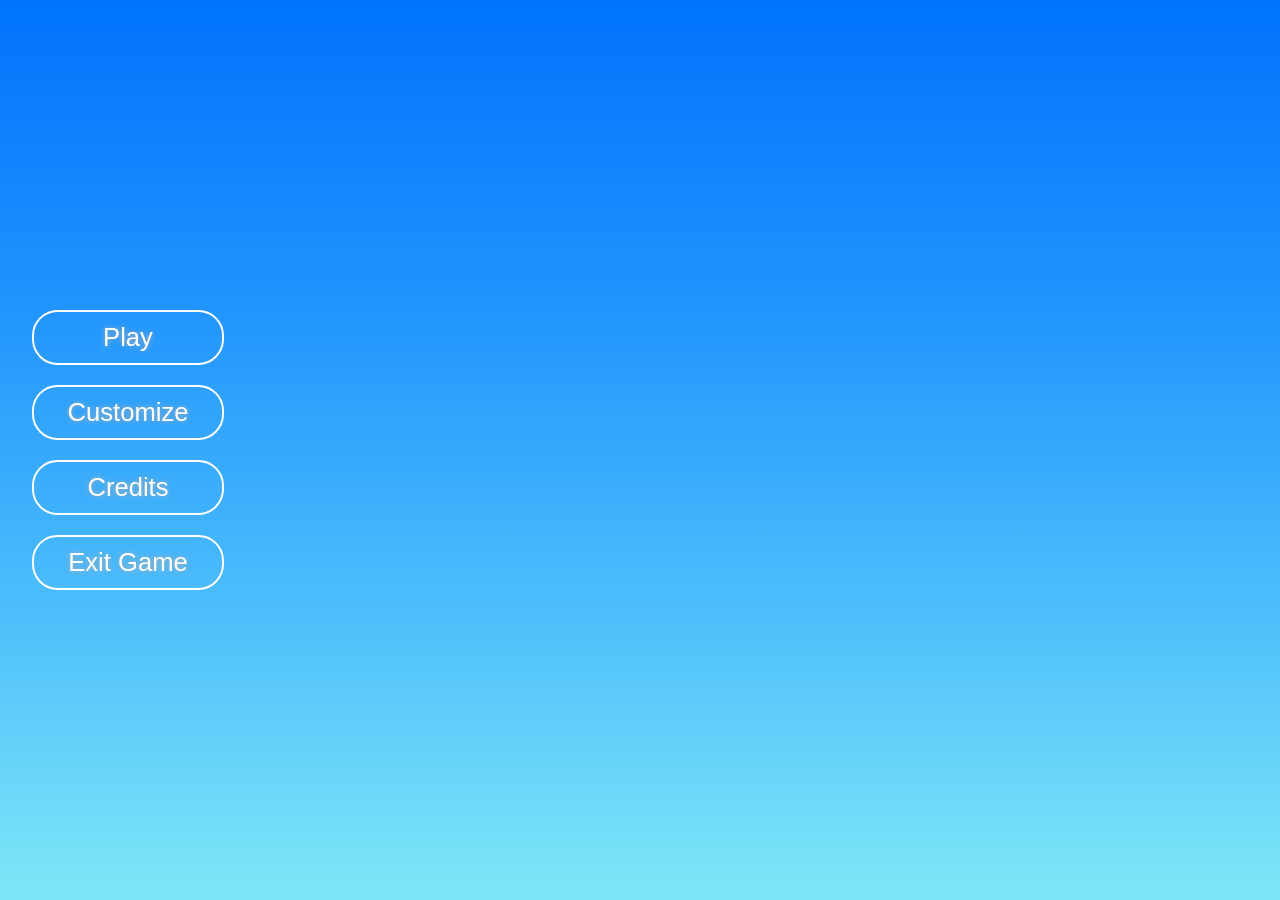
==== html/index.html @ e6a06aef "added a start to you died and fixed bugs" ====
<!DOCTYPE html>
<html lang="en">
<head>
  <meta charset="UTF-8">
  <meta name="viewport" content="width=device-width, initial-scale=1.0">
  <title id="main-title">home</title>
  <link rel="stylesheet" href="../css/index.css">
</head>

<body id="background" class="background-home">
  <div id="buttons" class="center">
    <ul>
      <li><a href="#home"><button id="back" class="menubuttons hide">back</button></a></li>
      <li><a href="#play"><button id="play" class="menubuttons play">Play</button></a></li>
      <li><a href="#customize-menu"><button id="customize" class="menubuttons customize">Customize</button></a></li>
      <li><a href="#credits-menu"><button id="credits" class="menubuttons credits">Credits</button></a></li>
      <li><a href="link to your site"><button id="exitgame" class="menubuttons exit-game">Exit Game</button></a></li>
    </ul>
  </div>
  <div class="play-menu hide" id="play-menu">
    <h1 class="title hide">Play Menu</h1>
    <div>
      <img class="play-image" data-character="red-mario" src="../images/mario_character_idle_blue_red_loop.gif" alt="Play Image">
      <img class="play-image hide" data-character="green-mario" src="../images/mario_character_idle_groen_geel_loop.gif" alt="Play Image">
      <img class="play-image hide" data-character="purple-mario" src="../images/mario_character_idle_paars_roze_loop.gif" alt="Play Image">
      <img class="play-image hide" data-character="green-trooper" src="../images/Idle_trooper_east.gif" alt="Play Image">
    </div>
    <div class="timing-buttons">
      <button id="timing-button" class="timing-button-red"></button>
    </div>
    <div id="enemy">
      <img id="enemy-image" data-character="enemy" src="../images/Idle_trooper_west.gif" alt="enemy Image">
    </div>
    <div id="Scoreboard"><p id="Score">0</p></div>
    
  </div>
  <div class="customize-menu hide" id="customize-menu">
  <h1 class="title"></h1>
  <ul id="character-options">
    <li><button class="optionbutton options" data-character="red-mario"><img class="character-image1" src="../images/mario_character_idle_blue_red_loop.gif" alt="red mario">red mario</button></li>
    <li><button class="optionbutton options" data-character="green-mario"><img class="character-image2" src="../images/mario_character_idle_groen_geel_loop.gif" alt="green mario">green mario</button></li>
    <li><button class="optionbutton options" data-character="purple-mario"><img class="character-image3" src="../images/mario_character_idle_paars_roze_loop.gif" alt="purple mario">purple mario</button></li>
    <li><button class="optionbutton options" data-character="green-trooper"><img class="character-image4" src="../images/Idle_trooper_east.gif" alt="green trooper">green trooper</button></li>
  </ul>
  <p id="result">None selected</p>
  </div>
  <div class="credits-menu hide" id="credits-menu">
    <h1 class="title">Credits Menu</h1>
    <h2 class="text"><br>Pientje09<br><br>Rubyfire</h2>
  </div>
  <div id="you-died" class="hide">
    <h1 class="title">Game Over</h1>
    <p id="final-score"></p>
    <button id="restart-button">Restart</button>
  </div>
  <script src="../js/game.js"></script>
</body>
</html>
---- css/index.css ----
/*general elements*/
body{
  margin: 0;
  padding: 0;
  width: 100%;
  overflow-Y: hidden;
  background-repeat: no-repeat;
  height: 100vh;
}
.back{
  background-color: transparent;
  color: white;
  border: 0.2vw solid white;
  padding: 1vw 2vw;
  font-size: 2vw;
  cursor: pointer;
  border-radius: 1em;
  align-items: center;
  width: 15vw; 
  top: 7vh;
  left: 8vw;
  position: absolute;
  transform: translate(-50%, -50%);
  text-shadow: 0 0 5px rgb(175, 175, 175);
}
.title {
  font-size: 10vw;
  text-shadow: 0 0 5px rgb(175, 175, 175); 
  display: flex;
  flex-direction: column;
  color: white;
  align-items: center; 
  margin: 5vh 0 0;
}
.background-home {
  background: linear-gradient(to bottom, #0073FD, #1F94FD, #4CBDFB, #7EE7F7);
  margin: 0;
  padding: 0;
  width: 100%;
  overflow-Y: hidden;
  background-repeat: no-repeat;
  height: 100vh;
}
.background-play {
  background-image: url('../images/background_mario - kopie.png');
  background-size: cover;
  background-position-y: bottom;
  margin: 0;
  padding: 0;
  width: 100%;
  overflow-Y: hidden;
  background-repeat: no-repeat;
  height: 100vh;
}
.background-customize {
  background: linear-gradient(to top, rgb(170, 255, 0), rgb(0, 0, 255));
  margin-top: -5vh;
  padding: 0;
  width: 100%;
  overflow: hidden;
  background-repeat: no-repeat;
  height: 100vh;
}
.background-credits {
  background: linear-gradient(to top, rgb(170, 255, 0), rgb(0, 0, 255));
  margin: 0;
  padding: 0;
  width: 100%;
  overflow-Y: hidden;
  background-repeat: no-repeat;
  height: 100vh;
}
/*home menu*/
#buttons{
  display: flex;
  flex-direction: column;
  position: absolute;
  transform: translate(-50%, -50%);
  width: auto;
  top: 0;
}
#buttons ul {
  list-style-type: none;
  padding: 0;
}
#buttons li {
  list-style-type: none;
}
#buttons a {
  text-decoration: none;
  height: auto;
  display: block;
}
.menubuttons {
  background-color: transparent;
  color: white;
  border: 0.2vw solid white;
  margin: 10px;
  font-size: 2vw;
  cursor: pointer;
  border-radius: 1em;
  align-items: center;
  width: 15vw;
  height: 4.3vw;
  text-shadow: 0 0 5px rgb(175, 175, 175);
  position: relative;
}
/*play menu*/
.play-image {
  position: absolute;
  display: block;
  max-width: 100%;
  height: 25vh;
  bottom: 7vh;
  left: 2vw;
}
#enemy-image {
  position: absolute;
  display: block;
  max-width: 100%;
  height: 25vh;
  bottom: 7vh;
  right: 3vw;
}
#timing-button{
  border: 0.2vw solid black;
  width: 5vw;
  height: 5vw;
  border-radius: 50%;
  top: 50%;
  right: 50%;
  position: absolute;
}
.timing-button-red{
  background-color: red;
}
.timing-button-green{
  background-color: green;
}
/*customization menu*/
#character-options {
  display: flex;
  justify-content:space-around;
  list-style-type:none;
  align-items: center;
  margin-top: 20vh;
}
#character-options li {
  display: inline;
  justify-content:space-around;
}
.optionbutton {
  display: flex;
  flex-direction: column;
  align-items: center;
  justify-content: flex-start;
  gap: 1vw;
  padding-top: 4vw;
  text-align: center;
}
.optionbutton img {
  display: block;
  max-width: 100%;
  height: 25vh;
  margin: 1vw auto 0;
}
.option1:hover, .option2:hover, .option3:hover{
  background-color: white;
  border: 0.2vw solid white;
  padding: 1vw 2vw;
  font-size: 2vw;
  cursor: pointer;
  border-radius: 1em;
  align-items: center;
  height: 40vh;
  width: 15vw;
}
.options{
  background-color: transparent;
  color: transparent;
  border: 0.2vw solid white;
  padding: 1vw 2vw;
  font-size: 2vw;
  cursor: pointer;
  border-radius: 1em;
  top: 50vh;
  height: 40vh;
  width: 15vw;
}
#result {
  position: absolute;
  bottom: 0;
  left: 50%;
  transform: translate(-50%, -50%);
  font-size: 4vw;
  color: white;
  text-shadow: 0 0 5px rgb(175, 175, 175);
}
/*credits menu*/
.text{
  font-size: 2vw;
  text-shadow: 0 0 5px rgb(100, 100, 100); 
  display: flex;
  flex-direction: column;
  color: white;
  align-items: center; 
  margin: 5vh 0 0;
}
/*extra*/
.hide {
  display: none;
}
.top {
  margin-left: 8vw;
  margin-top: 5.6vh;
  transform: translate(-50%, -50%); 
}
.middle {
  margin-left: 50vw;
  margin-top: 90vh;
}
.center {
  margin-left: 10vw;
  margin-top: 50vh;
}
#timing-button{
  border: 0.2vw solid black;
  width: 5vw;
  height: 5vw;
  border-radius: 50%;
  position: absolute;
  top: 50%;
  left: 50%;
  transform: translate(-50%, -50%);
  cursor: pointer;
}
.timing-button-red{
  background-color: red;
}
.timing-button-green{
  background-color: green;
}
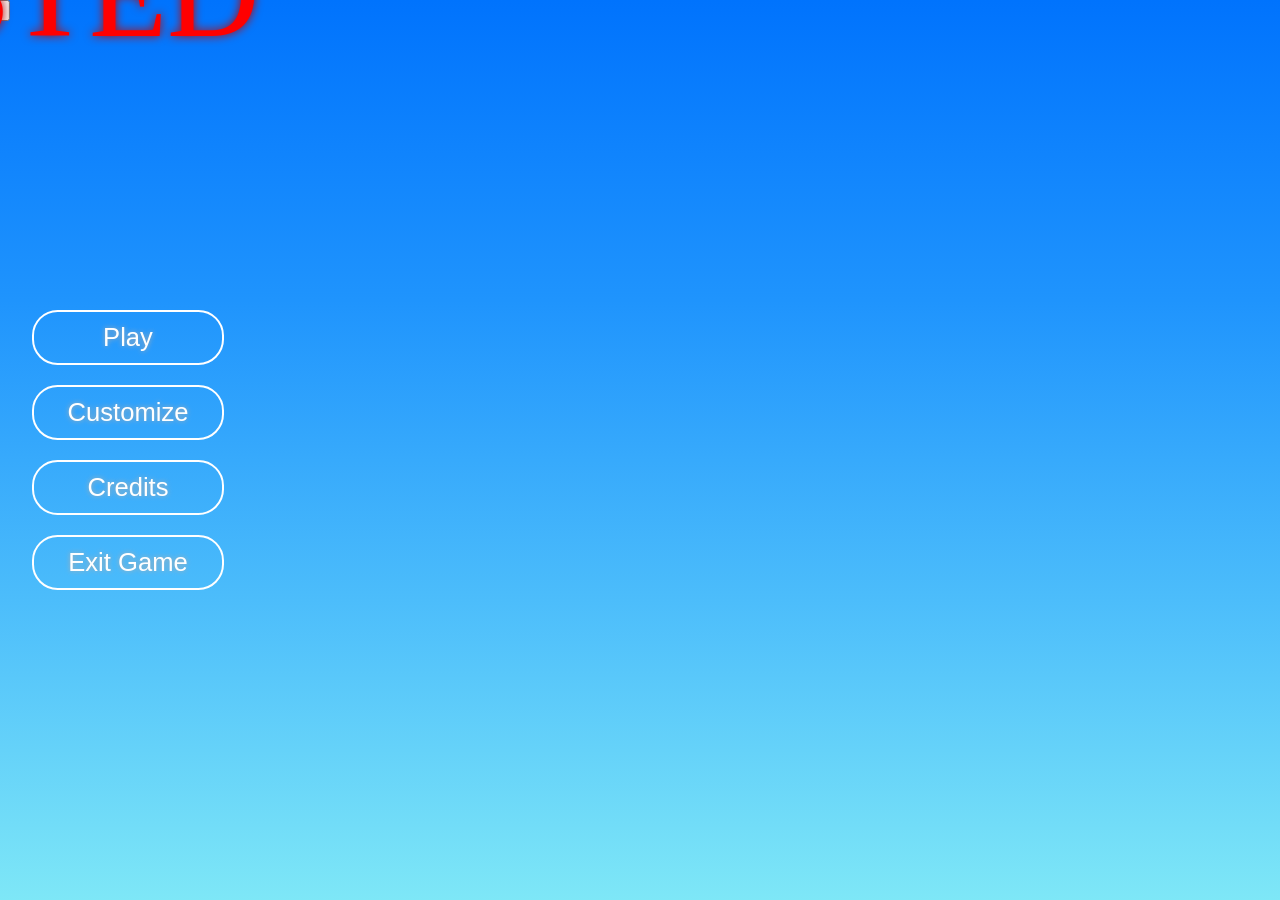
==== commit 82e7dd4d: "died screen" ====
--- a/html/index.html
+++ b/html/index.html
@@ -7,7 +7,7 @@
   <link rel="stylesheet" href="../css/index.css">
 </head>
 
-<body id="background" class="background-home">
+<body id="background" class="background-home" class="background-died">
   <div id="buttons" class="center">
     <ul>
       <li><a href="#home"><button id="back" class="menubuttons hide">back</button></a></li>
@@ -54,5 +54,12 @@
     <button id="restart-button">Restart</button>
   </div>
   <script src="../js/game.js"></script>
+  <div id="buttons">
+    <ul>
+      <li><a href="#play-again"><button class="buttons" id="play-again">Play again</button></a></li>
+      <li><a href="#menu"><button class="buttons" id="menu">Menu</button></a></li>
+      <div class="you-died">WASTED</div>
+    </ul>
+  </div>
 </body>
 </html>
--- a/css/index.css
+++ b/css/index.css
@@ -53,7 +53,7 @@
   height: 100vh;
 }
 .background-customize {
-  background: linear-gradient(to top, rgb(170, 255, 0), rgb(0, 0, 255));
+  background: linear-gradient(to bottom, #0073FD, #1F94FD, #4CBDFB, #7EE7F7);
   margin-top: -5vh;
   padding: 0;
   width: 100%;
@@ -62,7 +62,7 @@
   height: 100vh;
 }
 .background-credits {
-  background: linear-gradient(to top, rgb(170, 255, 0), rgb(0, 0, 255));
+  background: linear-gradient(to bottom, #0073FD, #1F94FD, #4CBDFB, #7EE7F7);
   margin: 0;
   padding: 0;
   width: 100%;
@@ -240,3 +240,30 @@
 .timing-button-green{
   background-color: green;
 }
+.background-died {
+  background: linear-gradient(to right, #363636, #555555, #363636);
+  margin: 0;
+  padding: 0;
+  width: 100%;
+  overflow-Y: hidden;
+  background-repeat: no-repeat;
+  height: 100vh;
+  opacity: 0.5;
+}
+#play-again {
+top: 60%;
+left: 50%;
+}
+#menu {
+top: 70%; 
+left: 50%;
+}
+.you-died {
+  position: absolute;
+  top: 40%;
+  left: 50%;
+  transform: translate(-50%, -50%);
+  font-size: 10vw;
+  color: rgb(255, 0, 0);
+  text-shadow: 0 0 10px rgb(192, 0, 0);
+}
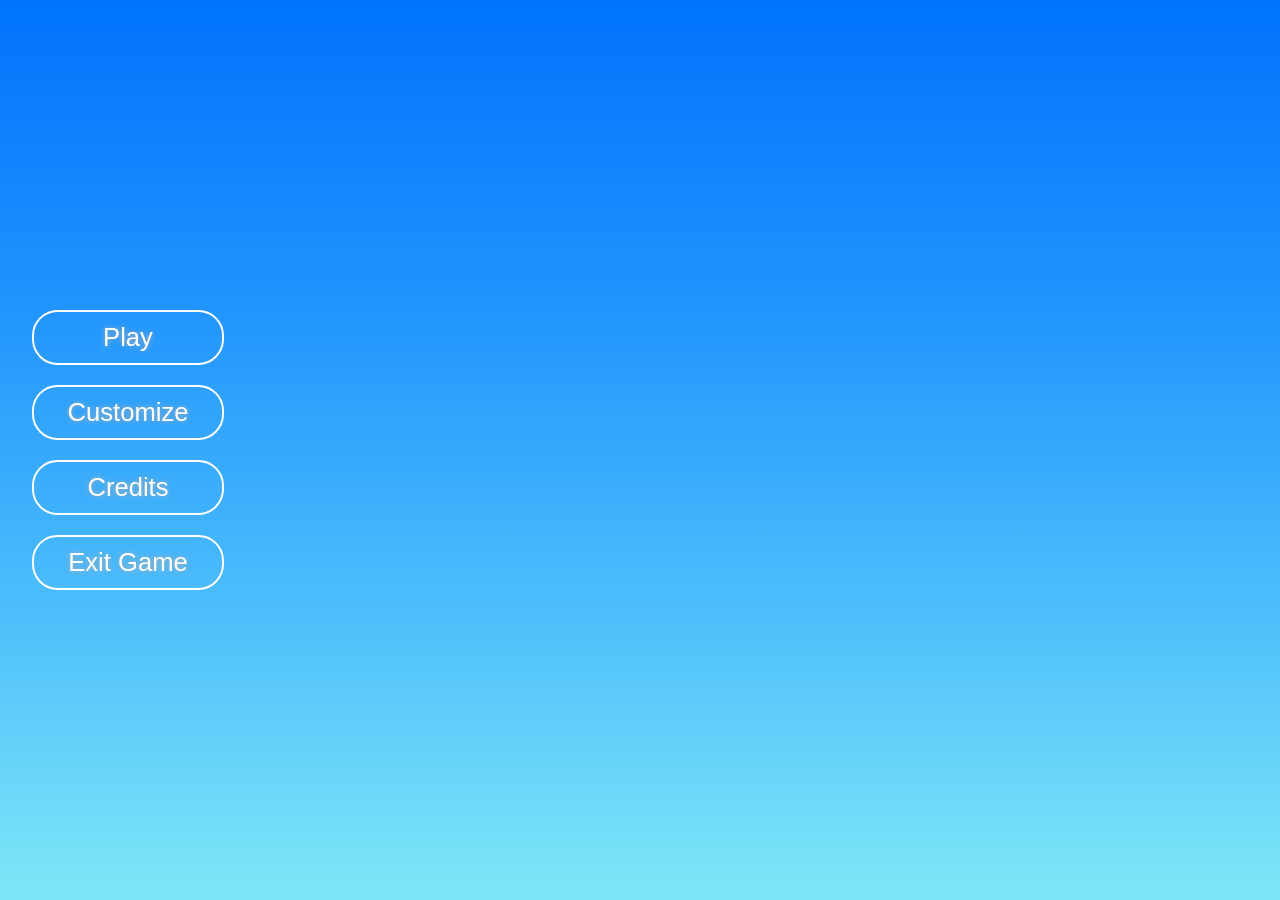
==== commit e4b315d5: "changed the you died screen" ====
--- a/html/index.html
+++ b/html/index.html
@@ -49,17 +49,14 @@
     <h2 class="text"><br>Pientje09<br><br>Rubyfire</h2>
   </div>
   <div id="you-died" class="hide">
-    <h1 class="title">Game Over</h1>
-    <p id="final-score"></p>
-    <button id="restart-button">Restart</button>
-  </div>
-  <script src="../js/game.js"></script>
   <div id="buttons">
     <ul>
-      <li><a href="#play-again"><button class="buttons" id="play-again">Play again</button></a></li>
-      <li><a href="#menu"><button class="buttons" id="menu">Menu</button></a></li>
+      <li><a href="#play-again"><button id="wasted-buttons" class="menubuttons">Play again</button></a></li>
+      <li><a href="#menu"><button class="menubuttons" id="menu">Menu</button></a></li>
       <div class="you-died">WASTED</div>
     </ul>
   </div>
+  </div>
+  <script src="../js/game.js"></script>
 </body>
 </html>
--- a/css/index.css
+++ b/css/index.css
@@ -31,6 +31,7 @@
   color: white;
   align-items: center; 
   margin: 5vh 0 0;
+  cursor: default;
 }
 .background-home {
   background: linear-gradient(to bottom, #0073FD, #1F94FD, #4CBDFB, #7EE7F7);
@@ -134,8 +135,21 @@
 .timing-button-red{
   background-color: red;
 }
+.timing-button-orange{
+  background-color: orange;
+}
 .timing-button-green{
   background-color: green;
+}
+#Scoreboard {
+  position: absolute;
+  top: 0;
+  right: 0;
+  margin: 1vw;
+  font-size: 2vw;
+  color: white;
+  text-shadow: 0 0 5px rgb(175, 175, 175);
+  cursor: default;
 }
 /*customization menu*/
 #character-options {
@@ -195,6 +209,7 @@
   font-size: 4vw;
   color: white;
   text-shadow: 0 0 5px rgb(175, 175, 175);
+  cursor: default;
 }
 /*credits menu*/
 .text{
@@ -205,6 +220,7 @@
   color: white;
   align-items: center; 
   margin: 5vh 0 0;
+  cursor: default;
 }
 /*extra*/
 .hide {
@@ -254,7 +270,7 @@
 top: 60%;
 left: 50%;
 }
-#menu {
+.menu {
 top: 70%; 
 left: 50%;
 }
@@ -267,3 +283,25 @@
   color: rgb(255, 0, 0);
   text-shadow: 0 0 10px rgb(192, 0, 0);
 }
+#wasted-buttons{
+  display: flex;
+  flex-direction: column;
+  position: absolute;
+  transform: translate(-50%, -50%);
+  width: auto;
+  top: 60%;
+ left: 50%;
+ 
+}
+#wasted-buttons ul {
+  list-style-type: none;
+  padding: 0;
+}
+#wasted-buttons li {
+  list-style-type: none;
+}
+#wasted-buttons a {
+  text-decoration: none;
+  height: auto;
+  display: block;
+}
